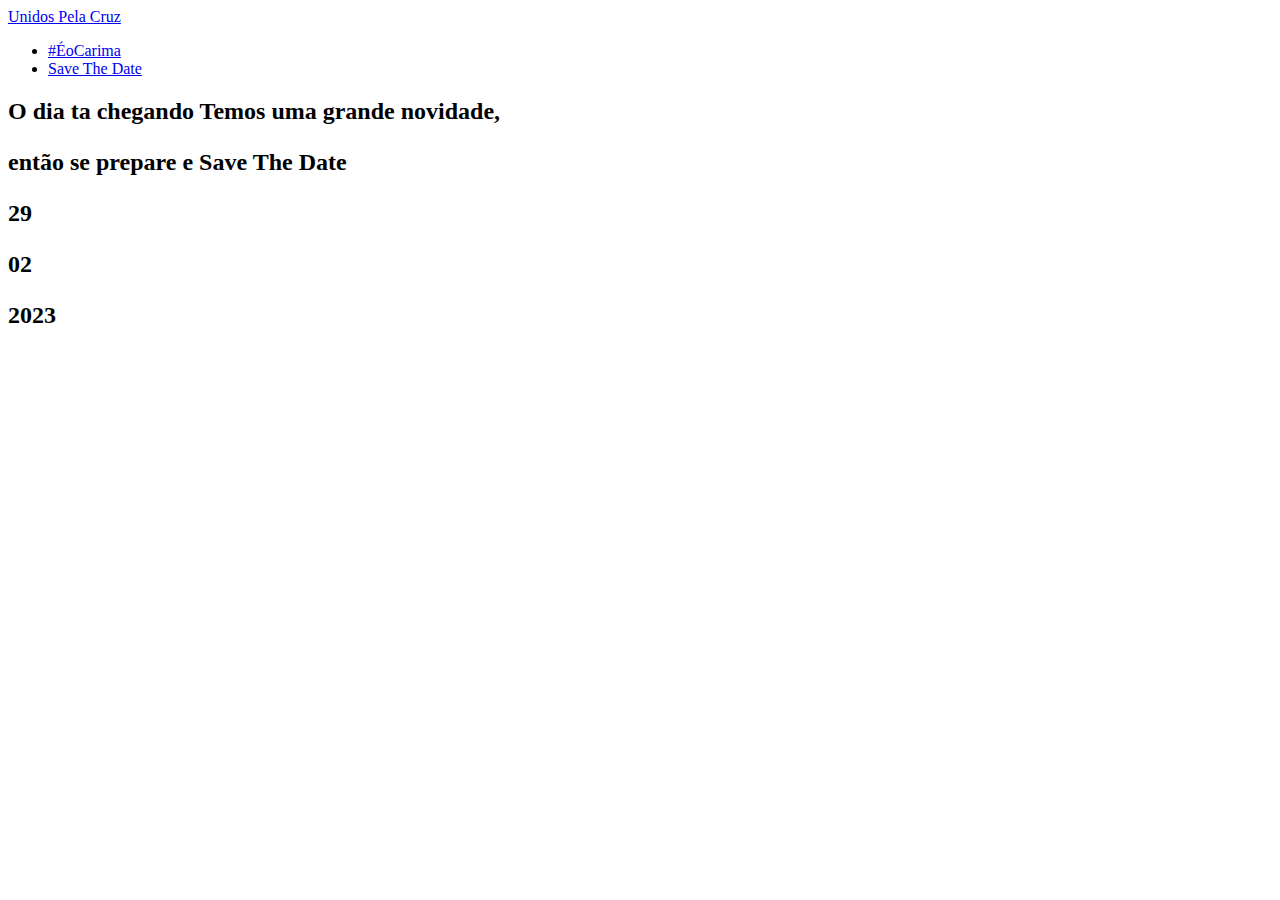
==== save.html @ 24fb48e3 "Create save.html" ====
<!DOCTYPE html>
<html lang="en">

<head>
    <meta charset="UTF-8">
    <meta http-equiv="X-UA-Compatible" content="IE=edge">
    <meta name="viewport" content="width=device-width, initial-scale=1.0">
    <title>Save The Date</title>
    <link rel="stylesheet" href="style.css">
</head>

<body>
    <header>
        <nav>
            <a class="logo" href="/">Unidos Pela Cruz</a>
            <div class="mobile-menu">
                <div class="line1"></div>
                <div class="line2"></div>
                <div class="line3"></div>
            </div>
            <ul class="nav-list">
                <li><a href="index.html">#ÉoCarima</a></li>
                <li><a href="save.html">Save The Date</a></li>
            </ul>
        </nav>
    </header>
<h2>
    O dia ta chegando Temos uma grande novidade,
    <p>então se prepare e Save The Date</p>
     <div class="box border-radius"><p>29</p></div>
     <div class="box border-radius"><p>02</p></div>
     <div class="box border-radius"><p>2023</p></div>
</h2>
    <script src="mobile-navbar.js"></script>
</body>

</html>
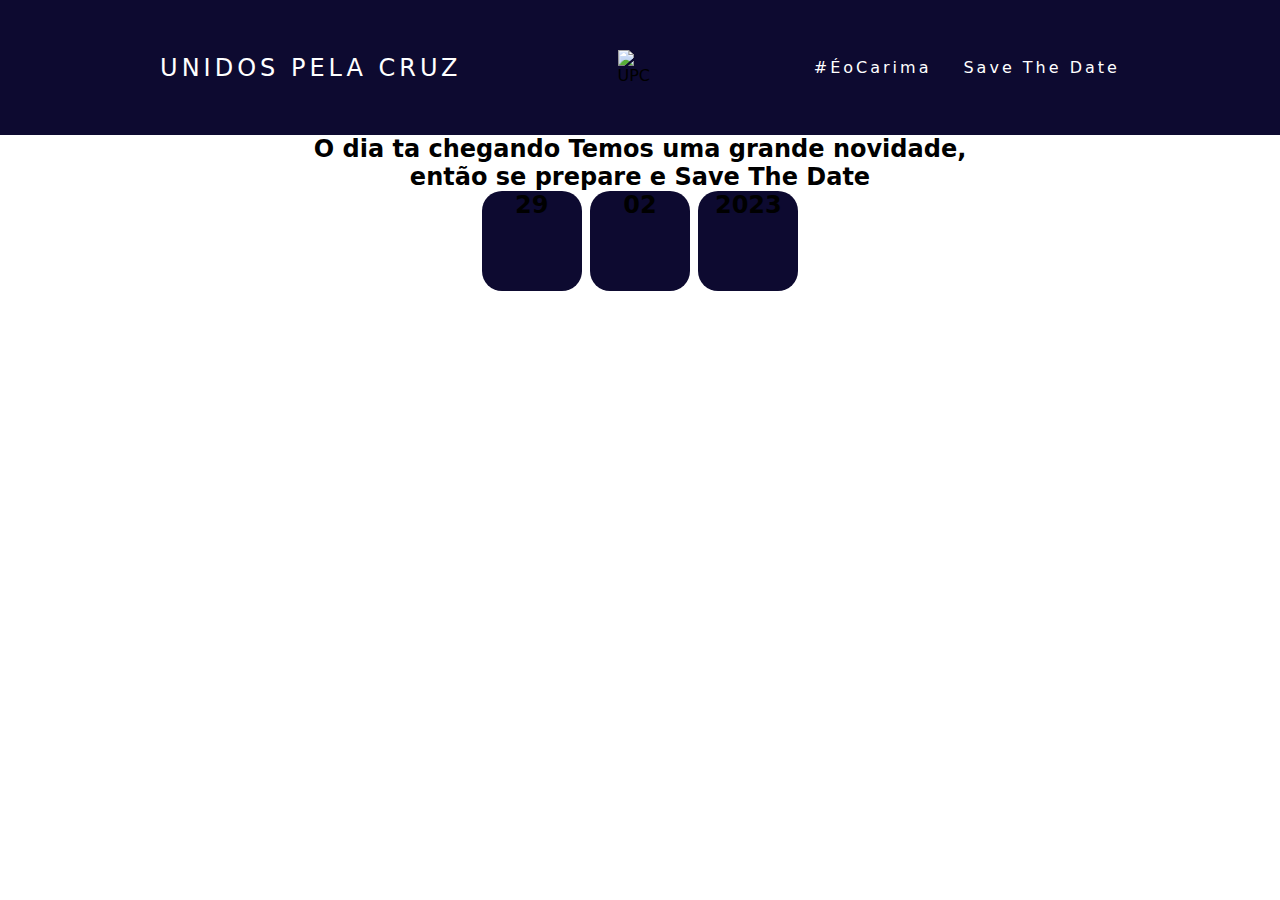
==== commit 7fbc1052: "Update save.html" ====
--- a/save.html
+++ b/save.html
@@ -12,7 +12,7 @@
 <body>
     <header>
         <nav>
-            <a class="logo" href="/">Unidos Pela Cruz</a>
+           <a class="logo"href="/">Unidos Pela Cruz</a><img src="logoupc.png" class="img_logo" alt="UPC">
             <div class="mobile-menu">
                 <div class="line1"></div>
                 <div class="line2"></div>
--- a/style.css
+++ b/style.css
@@ -0,0 +1,142 @@
+:root {
+    --color1: rgb(98, 0, 255);
+    --color2: #0d0a30;
+    --color3: #23136b;
+    --color4: #ca0b0b;
+    --color5: #3a3a3a;
+    --color6: #000000;
+    --color7: #ffffff;
+}
+
+* {
+    margin: 0;
+    padding: 0;
+}
+
+a {
+    color: var(--color7);
+    text-decoration: none;
+    transition: 0.3s;
+}
+
+a:hover {
+    opacity: 0.7;
+}
+.img_logo {
+    width: 40px;
+    padding: 20px 50px;
+    display: inline-block;
+}
+.img_logo {
+    width: 45px;
+    padding: 20px 50px;
+    position: absolute;
+}
+.logo {
+    font-size: 24px;
+    text-transform: uppercase;
+    letter-spacing: 4px;
+}
+
+nav {
+    display: flex;
+    justify-content: space-around;
+    align-items: center;
+    font-family: system-ui, -apple-system, BlinkMacSystemFont, 'Segoe UI', Roboto, Oxygen, Ubuntu, Cantarell, 'Open Sans', 'Helvetica Neue', sans-serif;
+    background: var(--color2);
+    height: 15vh;
+}
+
+.nav-list{
+    list-style: none;
+    display: flex;
+
+}
+.nav-list li{
+    letter-spacing: 3px;
+    margin-left: 32px;
+}
+.mobile-menu{
+    display: none;
+    cursor: pointer;
+}
+.mobile-menu div{
+    width: 32px;
+    height: 2px;
+    background: var(--color7);
+    margin: 8px;
+
+}
+h2 {
+    top: 50%;
+    left: 50%;
+    justify-content: space-around;
+    align-items: center;
+    text-align: center;
+    color: var(--color6);
+    font-family: system-ui, -apple-system, BlinkMacSystemFont, 'Segoe UI', Roboto, Oxygen, Ubuntu, Cantarell, 'Open Sans', 'Helvetica Neue', sans-serif;    
+}
+.box{
+    width: 100px;
+    height: 100px;
+    display: inline-block;
+    background: var(--color2);
+    margin: 0 auto 20px auto;
+    overflow: hidden;
+   
+  }
+  
+  .border-radius{
+    border-radius: 20px;
+  }
+@media (max-width:999px){
+    body{
+        overflow-x: hidden;
+    }
+    .nav-list{
+        position: absolute;
+        top: 8vh;
+        right: 0;
+        width: 45vw;
+        height: 92vh;
+        background: var(--color2);
+        flex-direction: column;
+        align-items: center;
+        justify-content: space-around;
+        transform: translateX(100%);
+    }
+    .nav-list li{
+        margin-left: 0;
+        opacity: 0;
+    }
+    .mobile-menu{
+        display: block;
+    }
+    .nav-list.active{
+        transform: translateX(0);
+    }
+    
+@keyframes navLinkFade {
+    from {
+      opacity: 0;
+      transform: translateX(50px);
+    }
+    to {
+      opacity: 1;
+      transform: translateX(0);
+    }
+  }
+  
+  .mobile-menu.active .line1 {
+    transform: rotate(-45deg) translate(-8px, 8px);
+  }
+  
+  .mobile-menu.active .line2 {
+    opacity: 0;
+  }
+  
+  .mobile-menu.active .line3 {
+    transform: rotate(45deg) translate(-5px, -7px);
+  }
+
+  }
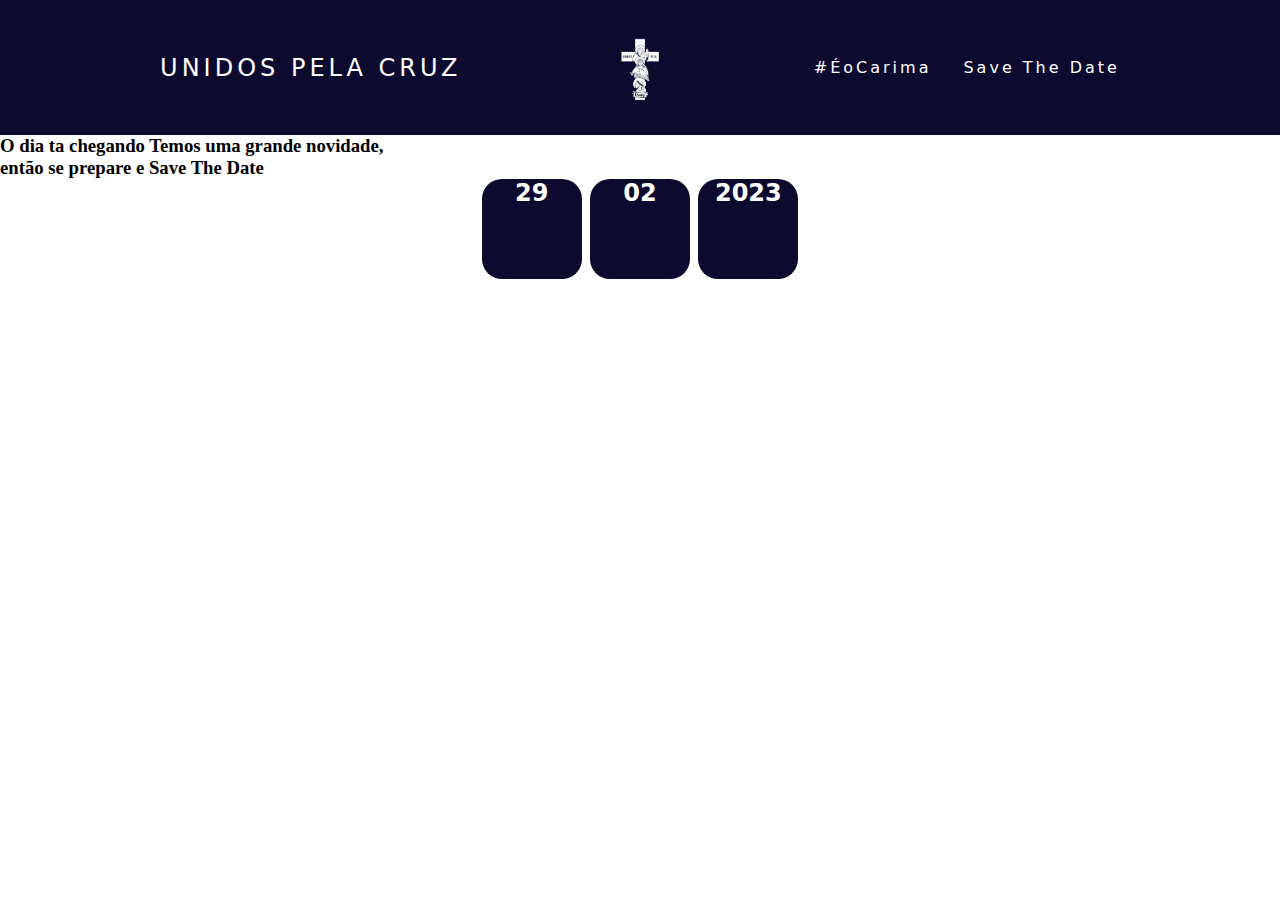
==== commit 9a4b4ed3: "Update save.html" ====
--- a/save.html
+++ b/save.html
@@ -24,10 +24,12 @@
             </ul>
         </nav>
     </header>
-<h2>
+<h3> 
     O dia ta chegando Temos uma grande novidade,
     <p>então se prepare e Save The Date</p>
-     <div class="box border-radius"><p>29</p></div>
+</h3>
+    <h2>
+    <div class="box border-radius"><p>29</p></div>
      <div class="box border-radius"><p>02</p></div>
      <div class="box border-radius"><p>2023</p></div>
 </h2>
--- a/style.css
+++ b/style.css
@@ -73,7 +73,7 @@
     justify-content: space-around;
     align-items: center;
     text-align: center;
-    color: var(--color6);
+    color: var(--color7);
     font-family: system-ui, -apple-system, BlinkMacSystemFont, 'Segoe UI', Roboto, Oxygen, Ubuntu, Cantarell, 'Open Sans', 'Helvetica Neue', sans-serif;    
 }
 .box{
